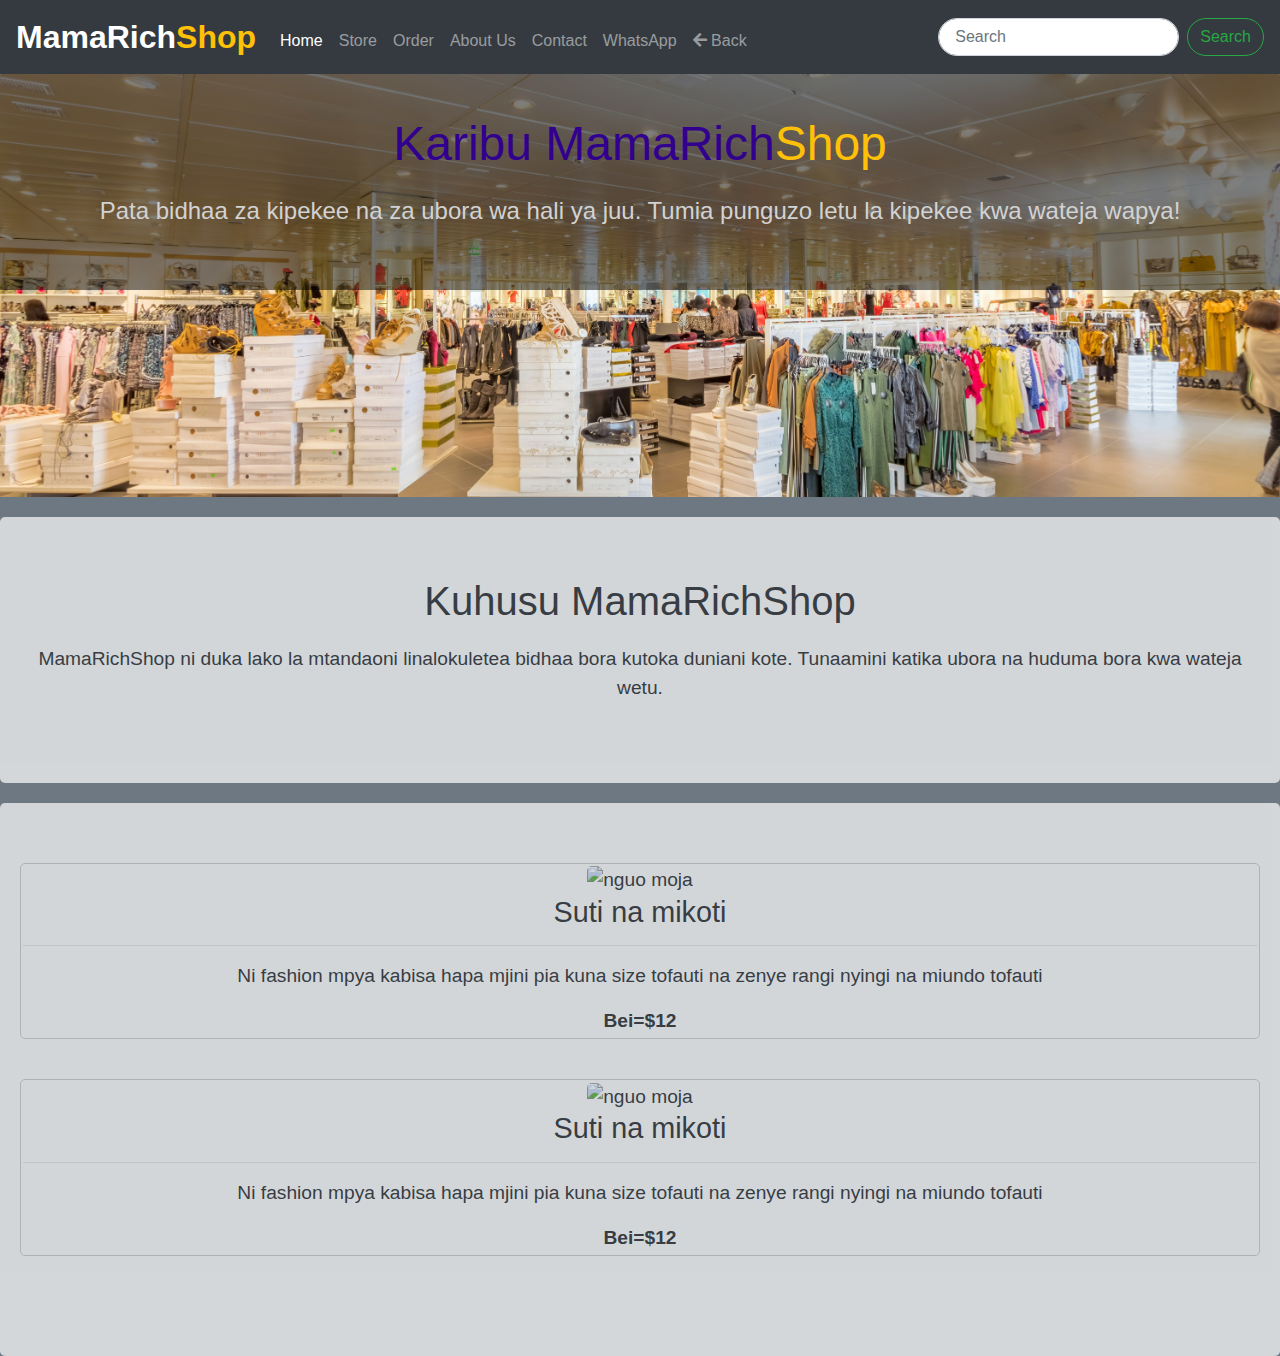
==== index.html @ 105c6761 "Rename Index.html to index.html" ====
<!DOCTYPE html>
<html lang="en">
<head>
    <meta charset="UTF-8">
    <meta name="viewport" content="width=device-width, initial-scale=1.0">
    <title>MamaRichShop</title>
    <link href="https://stackpath.bootstrapcdn.com/bootstrap/4.5.2/css/bootstrap.min.css" rel="stylesheet">
    <link href="https://cdnjs.cloudflare.com/ajax/libs/font-awesome/5.15.3/css/all.min.css" rel="stylesheet">
    <link rel="stylesheet" href="styles.css">
</head>
<body>
    <nav class="navbar navbar-expand-lg navbar-dark">
        <a class="navbar-brand" href="#">MamaRich<span>Shop</span></a>
        <button class="navbar-toggler" type="button" data-toggle="collapse" data-target="#navbarNav" aria-controls="navbarNav" aria-expanded="false" aria-label="Toggle navigation">
            <span class="navbar-toggler-icon"></span>
        </button>
        <div class="collapse navbar-collapse" id="navbarNav">
            <ul class="navbar-nav mr-auto mt-2">
                <li class="nav-item active">
                    <a class="nav-link" href="#">Home</a>
                </li>
                <li class="nav-item">
                    <a class="nav-link" href="#">Store</a>
                </li>
                <li class="nav-item">
                    <a class="nav-link" href="#">Order</a>
                </li>
                <li class="nav-item">
                    <a class="nav-link" href="#">About Us</a>
                </li>
                <li class="nav-item">
                    <a class="nav-link" href="#">Contact</a>
                </li>
                <li class="nav-item">
                    <a class="nav-link" href="https://Wa.link/rnacix">WhatsApp</a>
                </li>
                <li class="nav-item">
                    <a class="nav-link back-button" href="#" onclick="closeNav()"><i class="fas fa-arrow-left"></i> Back</a>
                </li>
            </ul>
            <form class="form-inline my-2 my-lg-0" id="searchForm">
                <input class="form-control mr-sm-2" type="search" placeholder="Search" aria-label="Search" id="searchInput">
                <button class="btn btn-outline-success my-2 my-sm-0" type="submit">Search</button>
            </form>
        </div>
    </nav>
    
<div class="hero-section">
    <div class="hero-content">
        <h1>Karibu MamaRich<span>Shop</span></h1>
        <p>Pata bidhaa za kipekee na za ubora wa hali ya juu. Tumia punguzo letu la kipekee kwa wateja wapya!</p>
        
    </div>
</div>

<div class="about-section">
    <h2>Kuhusu MamaRichShop</h2>
    <p>MamaRichShop ni duka lako la mtandaoni linalokuletea bidhaa bora kutoka duniani kote. Tunaamini katika ubora na huduma bora kwa wateja wetu.</p>
</div>

<div class="products-section">
     <div class="product">
        <img src="nguo.jpg" alt="nguo moja">
        <h3>Suti na mikoti</h3><hr>
        <p>Ni fashion mpya kabisa hapa mjini pia kuna size tofauti na zenye rangi nyingi na miundo tofauti </p>
        <b>Bei=$12</b>
    </div>
    
    <div class="product">
        <img src="nguo.jpg" alt="nguo moja">
        <h3>Suti na mikoti</h3><hr>
        <p>Ni fashion mpya kabisa hapa mjini pia kuna size tofauti na zenye rangi nyingi na miundo tofauti </p>
        <b>Bei=$12</b>
    </div>
    <!-- Ongeza bidhaa zaidi kama inahitajika -->

    

    <script src="https://code.jquery.com/jquery-3.5.1.slim.min.js"></script>
    <script src="https://cdn.jsdelivr.net/npm/@popperjs/core@2.5.4/dist/umd/popper.min.js"></script>
    <script src="https://stackpath.bootstrapcdn.com/bootstrap/4.5.2/js/bootstrap.min.js"></script>
    <script src="script.j></script>
    
    
    
    
    
<section id="contact">
        <h3>wasiliana nasi</h3>
        <p>kama unaswali au maoni wasiliana nasi
             kupitia barua pepe|<span>eliaamede29@gmail.com</span></p>
    </section>s"></scrion>
    
    
       <footer >
        <p>&copy;2024 mamarichsphop haki zote zimehifadhiwa.</p>
            <p>WebDesign Amede from Jordan university college[JUCO]</p>

        <script src="script.js"></script>
    </footer>
</body>
</html>
---- styles.css ----
body {
   font-family: 'Arial', sans-serif;
   text-align: center;
   background-color: rgb(110,120,130);
}
.navbar-brand span {
    color: #ffc107;
}

span{
    color: #ffc107;
}
.navbar {
    background-color: #343a40;
}

.navbar-brand {
    font-size: 2.0rem;
    font-weight: bold;
    color: #f0f0f0;
}

.navbar-brand:hover {
    color: #d4d4d4;
}

.form-inline .form-control {
    border-radius: 20px;
    padding: 0.5rem 1rem;
}

.form-inline .btn {
    border-radius: 20px;
}

footer{
    background-color: rgb(6, 66, 101);
    color: #fff;
    padding: 50px;
    text-align: center;
    block-size: auto;
    margin: 0%;
        
    }


.hero-section {
    background: url('https://via.placeholder.com/1500x800') no-repeat center center/cover;
    height: 47vh;
       background-image: url(alexander-kovacs-GMGdhtYeROY-unsplash.jpg);
    align-items: center;
    justify-content: center;
    text-align: center;
    color: rgb(210,210,210);
    position: relative;
   
}

.hero-content {
    background: rgba(0, 0, 0, 0.5);
    padding: 41px;
    border-radius: 1px;
   
}

.hero-content h1 {
    font-size: 3rem;
    margin-bottom: 20px;
    color: rgb(50, 0, 142);
}

.hero-content p {
    font-size: 1.5rem;
    margin-bottom: 20px;
}

.hero-content .btn {
    padding: 10px 20px;
    font-size: 1.2rem;
}

.about-section, .products-section {
    padding: 60px 20px;
    text-align: center;
    background-color: #fff;
    margin-top: 20px;
    opacity: 0.7;
    border-radius:5px;
}

.about-section h2, .products-section h2 {
    font-size: 2.5rem;
    margin-bottom: 20px;
}

.about-section p, .products-section .product {
    font-size: 1.2rem;
    margin-bottom: 20px;
}

.products-section .product {
    margin-bottom: 40px;
}

.product{
    background-color: #fff;
    border-radius:5px;
}
.products-section .product h3 {
    font-size: 1.8rem;
    margin-bottom: 10px;
}



.product{
    margin-bottom: 18px;
    border: 1px solid #ccc;
    padding: 2px;
    border-radius: 5px;
}

.product img{
    max-width: 100%;
    max-height: fit-content;
    border-radius: 5px;
    margin:0px;
}
h1{
    color: white;
    font-family: Arial 
}
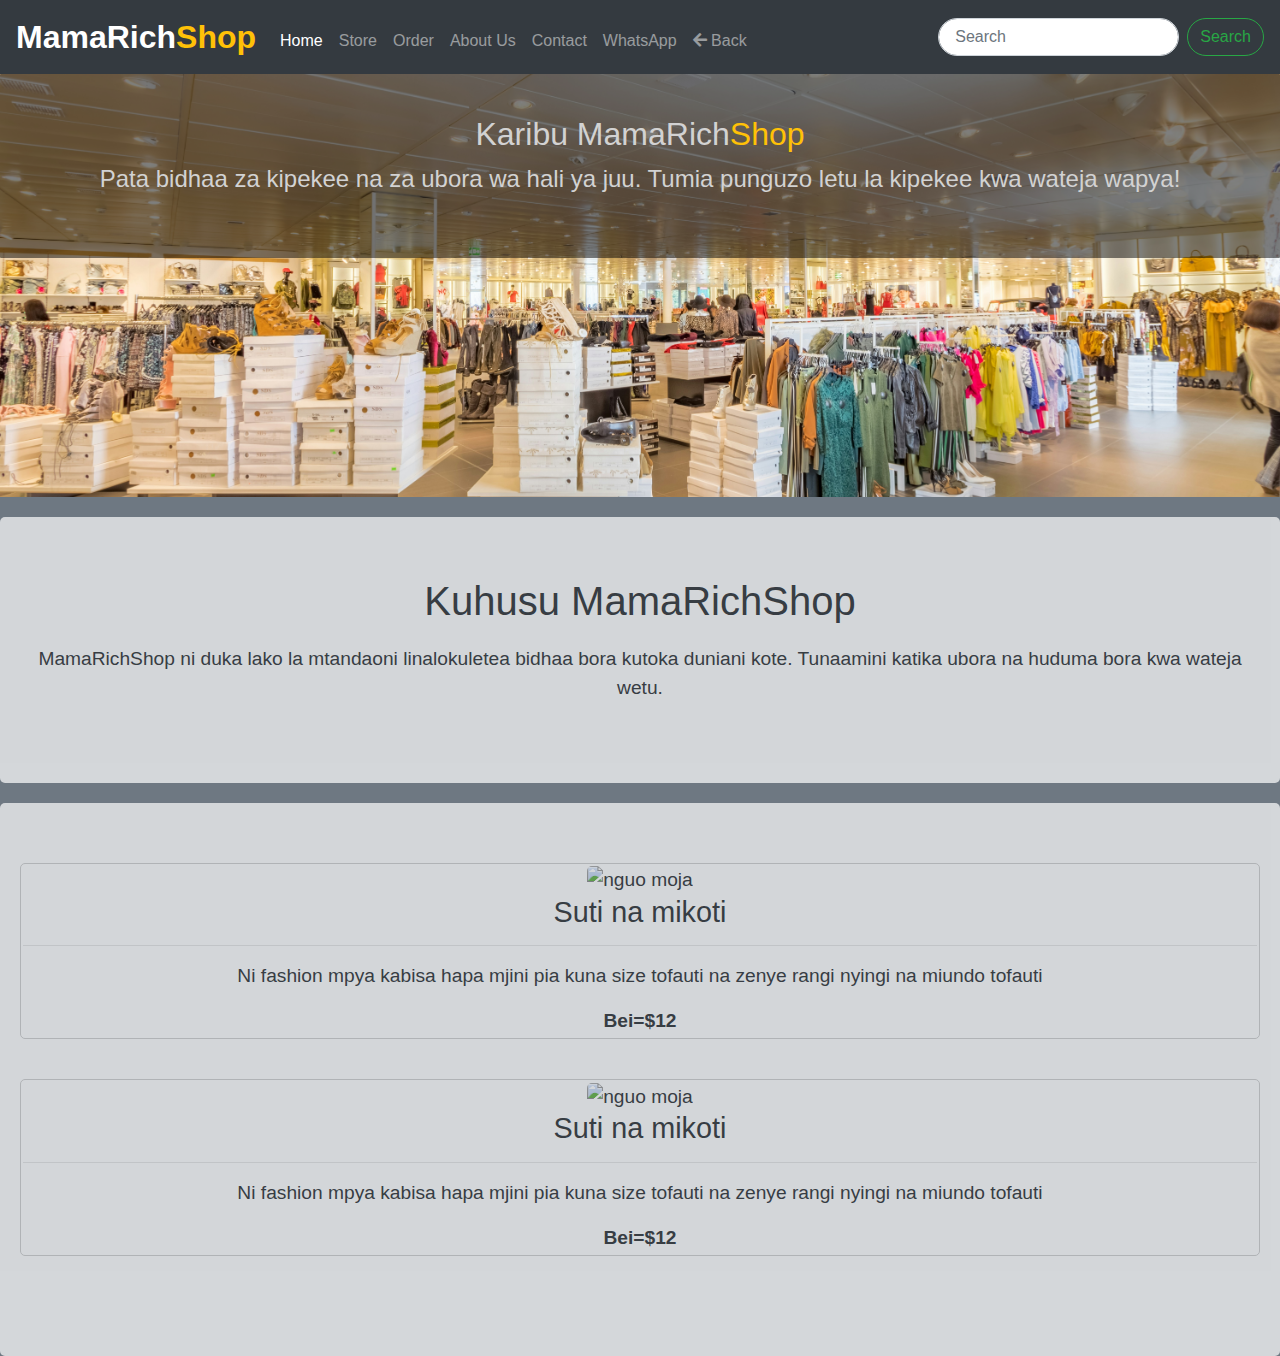
==== commit 04b2e89c: "Update index.html" ====
--- a/index.html
+++ b/index.html
@@ -48,7 +48,7 @@
     
 <div class="hero-section">
     <div class="hero-content">
-        <h1>Karibu MamaRich<span>Shop</span></h1>
+        <h2>Karibu MamaRich<span>Shop</span></h2>
         <p>Pata bidhaa za kipekee na za ubora wa hali ya juu. Tumia punguzo letu la kipekee kwa wateja wapya!</p>
         
     </div>
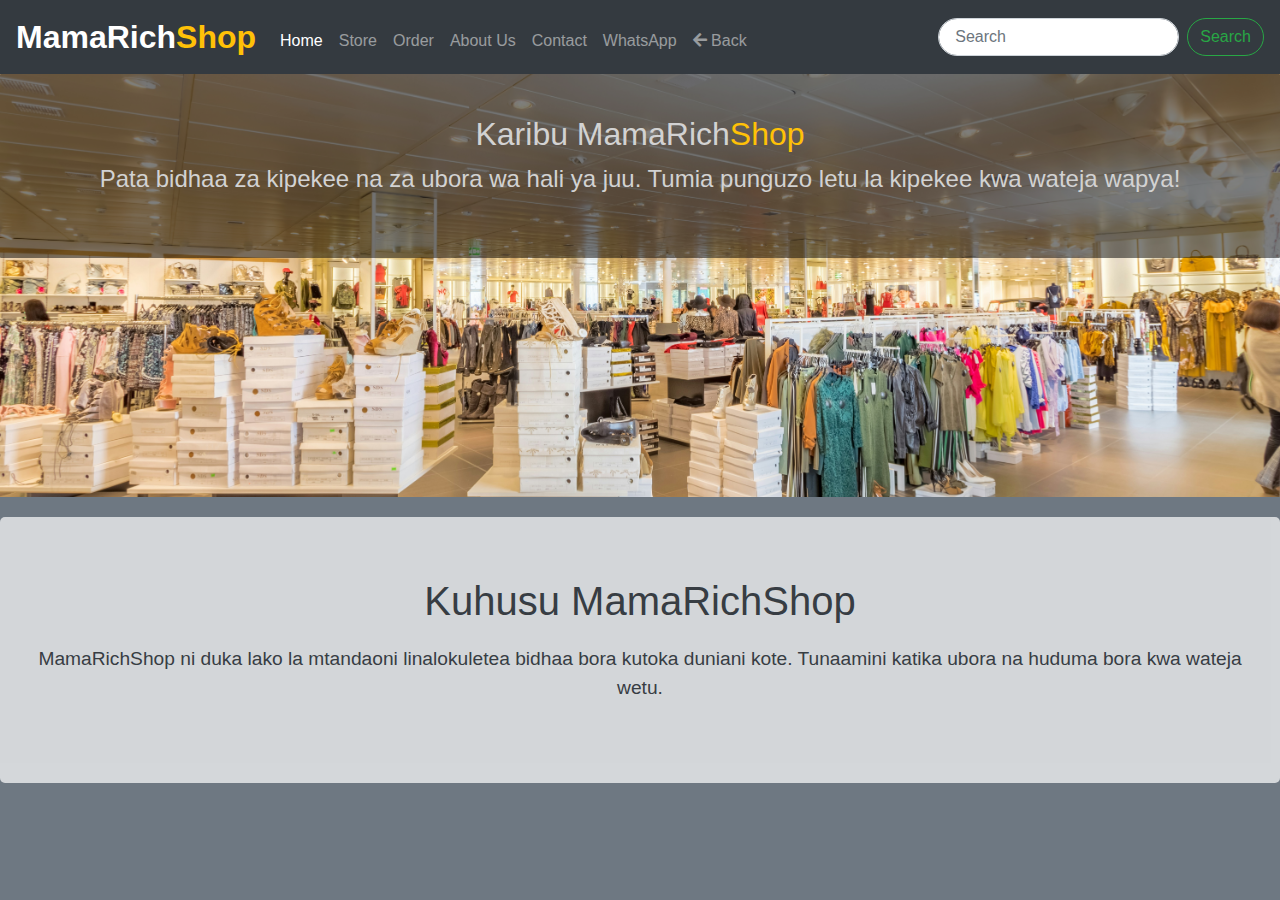
==== commit 367afcad: "Update index.html" ====
--- a/index.html
+++ b/index.html
@@ -59,23 +59,7 @@
     <p>MamaRichShop ni duka lako la mtandaoni linalokuletea bidhaa bora kutoka duniani kote. Tunaamini katika ubora na huduma bora kwa wateja wetu.</p>
 </div>
 
-<div class="products-section">
-     <div class="product">
-        <img src="nguo.jpg" alt="nguo moja">
-        <h3>Suti na mikoti</h3><hr>
-        <p>Ni fashion mpya kabisa hapa mjini pia kuna size tofauti na zenye rangi nyingi na miundo tofauti </p>
-        <b>Bei=$12</b>
-    </div>
-    
-    <div class="product">
-        <img src="nguo.jpg" alt="nguo moja">
-        <h3>Suti na mikoti</h3><hr>
-        <p>Ni fashion mpya kabisa hapa mjini pia kuna size tofauti na zenye rangi nyingi na miundo tofauti </p>
-        <b>Bei=$12</b>
-    </div>
-    <!-- Ongeza bidhaa zaidi kama inahitajika -->
 
-    
 
     <script src="https://code.jquery.com/jquery-3.5.1.slim.min.js"></script>
     <script src="https://cdn.jsdelivr.net/npm/@popperjs/core@2.5.4/dist/umd/popper.min.js"></script>
